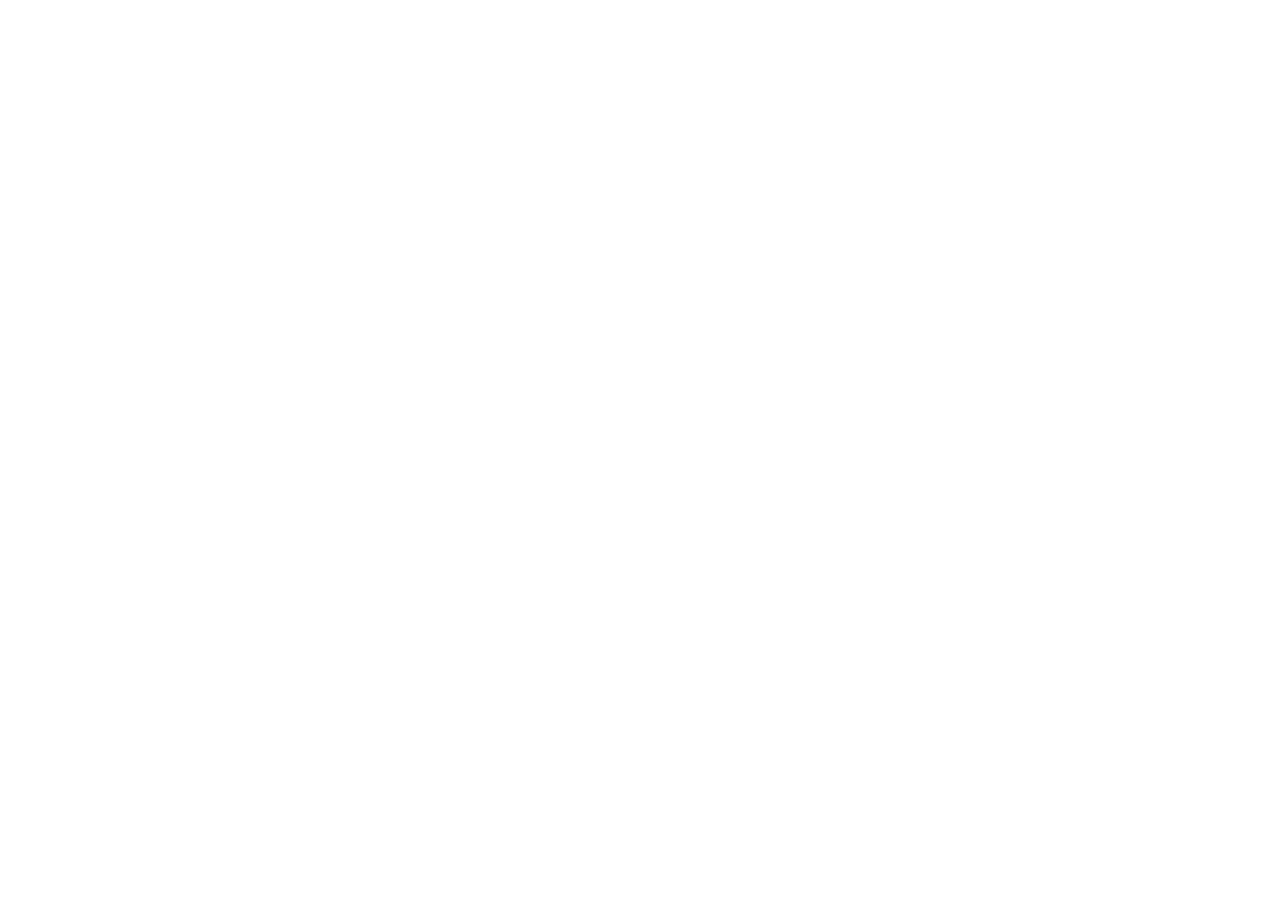
==== view/index.html @ 403cb404 "Initial commit" ====
<!DOCTYPE html>
<html lang="nb">
    <head>
        <meta charset="UTF-8" />
        <meta name="viewport" content="width=device-width, initial-scale=1.0" />
        <title>Din tittel her</title>
        <link rel="stylesheet" href="/style/style.css" />
        <link rel="icon" href="/img/favicon.svg" type="image/svg+xml" />
    </head>
    <body></body>
</html>
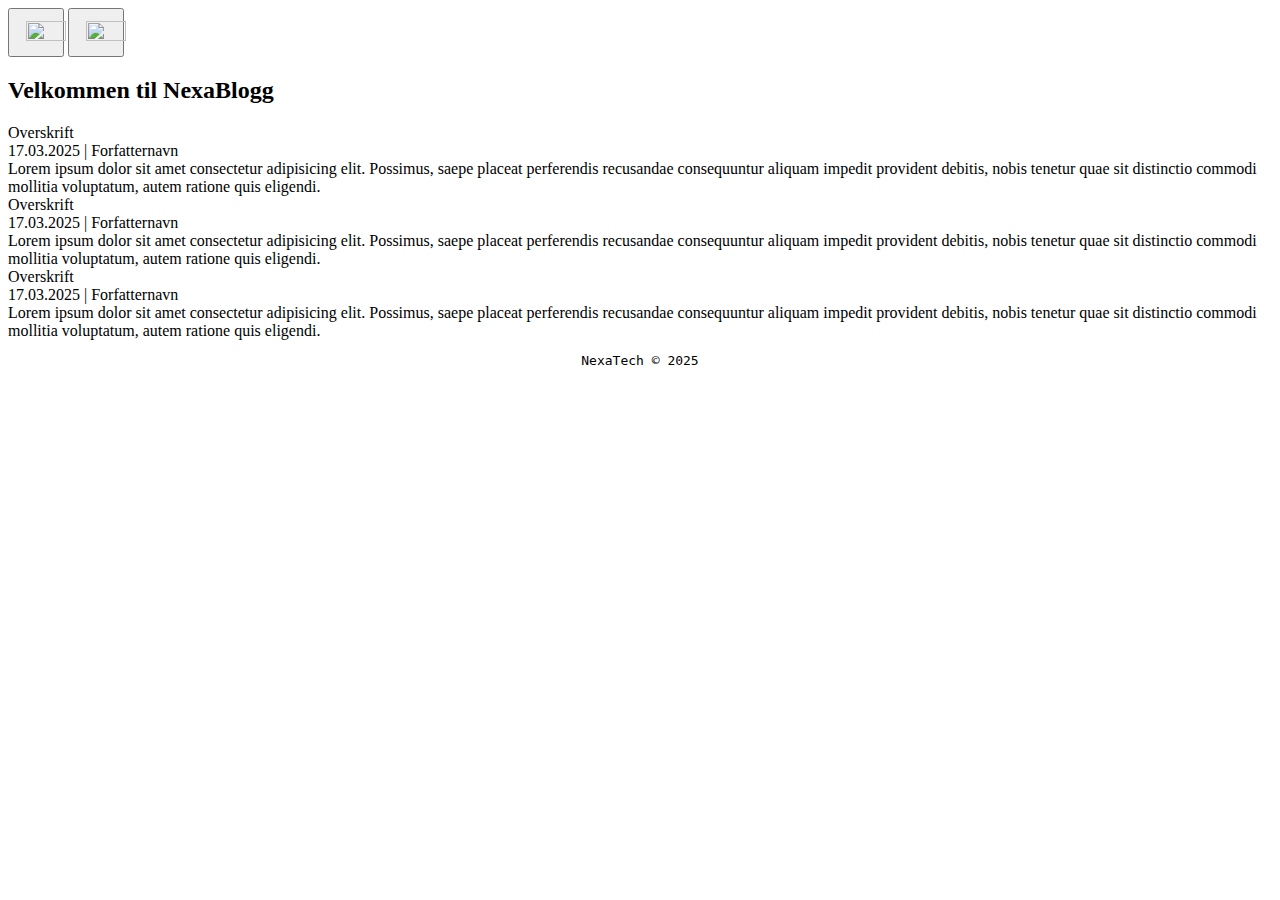
==== commit ed056bdf: "Jeg har gjort sånn at fremsiden ser fin ut og hvordan den skal i følge oppgaven. Jeg gjorde sånn at " ====
--- a/view/index.html
+++ b/view/index.html
@@ -3,9 +3,63 @@
     <head>
         <meta charset="UTF-8" />
         <meta name="viewport" content="width=device-width, initial-scale=1.0" />
-        <title>Din tittel her</title>
+        <title>NexaBlogg</title>
         <link rel="stylesheet" href="/style/style.css" />
         <link rel="icon" href="/img/favicon.svg" type="image/svg+xml" />
     </head>
-    <body></body>
+    <body>
+        <header>
+            <div class="header-top">
+                <button class="icon-button">
+                    <img src="img/Logo.svg" alt="" style="width: 100%; height: 100%; padding: 10px;" >
+                </button>
+                <button class="log-inn-button">
+                    <img src="img/Lock.png" alt="" style="width: 100%; height: 100%; padding: 10px;">
+                </button>
+            </div>
+            <div class="header-bottom">
+                <h2>Velkommen til NexaBlogg</h2>
+            </div>
+        </header>
+        <main>
+            <div class="artikkeler">
+                <div class="artikkel-wrapper">
+                    <div class="overskrift">
+                        Overskrift
+                    </div>
+                    <div class="undertekst">
+                        17.03.2025 | Forfatternavn
+                    </div>
+                    <div class="innhold">
+                        Lorem ipsum dolor sit amet consectetur adipisicing elit. Possimus, saepe placeat perferendis recusandae consequuntur aliquam impedit provident debitis, nobis tenetur quae sit distinctio commodi mollitia voluptatum, autem ratione quis eligendi.
+                    </div>
+                </div>
+                <div class="artikkel-wrapper">
+                    <div class="overskrift">
+                        Overskrift
+                    </div>
+                    <div class="undertekst">
+                        17.03.2025 | Forfatternavn
+                    </div>
+                    <div class="innhold">
+                        Lorem ipsum dolor sit amet consectetur adipisicing elit. Possimus, saepe placeat perferendis recusandae consequuntur aliquam impedit provident debitis, nobis tenetur quae sit distinctio commodi mollitia voluptatum, autem ratione quis eligendi.
+                    </div>
+                </div>
+                <div class="artikkel-wrapper">
+                    <div class="overskrift">
+                        Overskrift
+                    </div>
+                    <div class="undertekst">
+                        17.03.2025 | Forfatternavn
+                    </div>
+                    <div class="innhold">
+                        Lorem ipsum dolor sit amet consectetur adipisicing elit. Possimus, saepe placeat perferendis recusandae consequuntur aliquam impedit provident debitis, nobis tenetur quae sit distinctio commodi mollitia voluptatum, autem ratione quis eligendi.
+                    </div>
+                </div>
+            </div>
+        </main>
+        <footer>
+            <p style="justify-self: center; font-family: monospace;">NexaTech &copy; 2025</p>
+        </footer>
+    </body>
 </html>
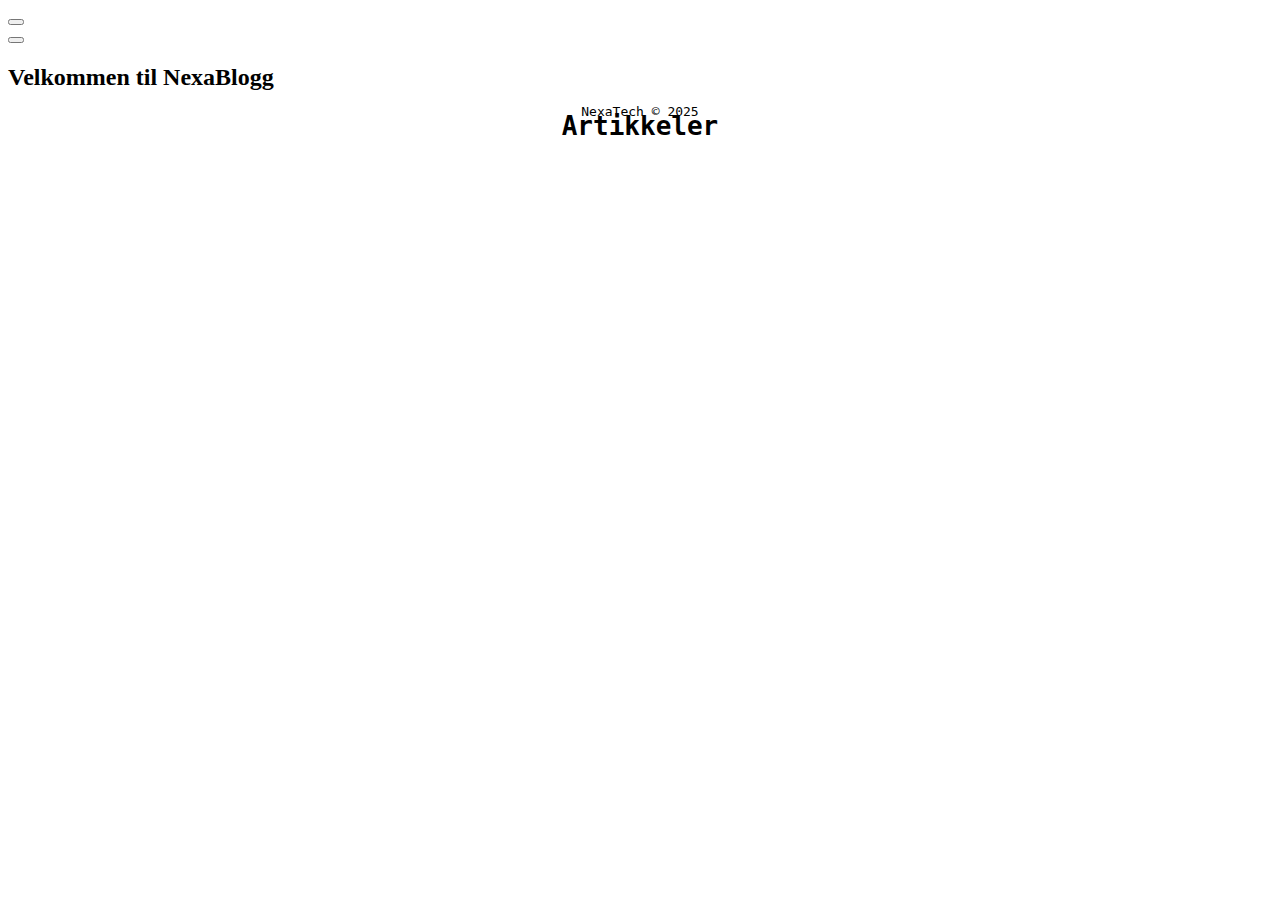
==== commit 3b7a8641: "Jeg har jobbet på hovedsiden og gjort knappene bedre og finere. Jeg har justert deler av siden som h" ====
--- a/view/index.html
+++ b/view/index.html
@@ -6,16 +6,19 @@
         <title>NexaBlogg</title>
         <link rel="stylesheet" href="/style/style.css" />
         <link rel="icon" href="/img/favicon.svg" type="image/svg+xml" />
+        <script src="script/get-comments.js">
+    
+        </script>
     </head>
     <body>
         <header>
             <div class="header-top">
-                <button class="icon-button">
-                    <img src="img/Logo.svg" alt="" style="width: 100%; height: 100%; padding: 10px;" >
-                </button>
-                <button class="log-inn-button">
-                    <img src="img/Lock.png" alt="" style="width: 100%; height: 100%; padding: 10px;">
-                </button>
+                <div class="header-top-left">
+                    <button class="icon-button" onclick="window.location.href='/'"></button>
+                </div>
+                <div class="header-top-right">
+                    <button class="log-inn-button" onclick="window.location.href='/login'"></button>
+                </div>
             </div>
             <div class="header-bottom">
                 <h2>Velkommen til NexaBlogg</h2>
@@ -23,38 +26,8 @@
         </header>
         <main>
             <div class="artikkeler">
-                <div class="artikkel-wrapper">
-                    <div class="overskrift">
-                        Overskrift
-                    </div>
-                    <div class="undertekst">
-                        17.03.2025 | Forfatternavn
-                    </div>
-                    <div class="innhold">
-                        Lorem ipsum dolor sit amet consectetur adipisicing elit. Possimus, saepe placeat perferendis recusandae consequuntur aliquam impedit provident debitis, nobis tenetur quae sit distinctio commodi mollitia voluptatum, autem ratione quis eligendi.
-                    </div>
-                </div>
-                <div class="artikkel-wrapper">
-                    <div class="overskrift">
-                        Overskrift
-                    </div>
-                    <div class="undertekst">
-                        17.03.2025 | Forfatternavn
-                    </div>
-                    <div class="innhold">
-                        Lorem ipsum dolor sit amet consectetur adipisicing elit. Possimus, saepe placeat perferendis recusandae consequuntur aliquam impedit provident debitis, nobis tenetur quae sit distinctio commodi mollitia voluptatum, autem ratione quis eligendi.
-                    </div>
-                </div>
-                <div class="artikkel-wrapper">
-                    <div class="overskrift">
-                        Overskrift
-                    </div>
-                    <div class="undertekst">
-                        17.03.2025 | Forfatternavn
-                    </div>
-                    <div class="innhold">
-                        Lorem ipsum dolor sit amet consectetur adipisicing elit. Possimus, saepe placeat perferendis recusandae consequuntur aliquam impedit provident debitis, nobis tenetur quae sit distinctio commodi mollitia voluptatum, autem ratione quis eligendi.
-                    </div>
+                <h1 style="font-family: monospace; justify-self: center; margin-bottom: -50px;">Artikkeler</h1>
+                <div class="commentList" id="commentList">
                 </div>
             </div>
         </main>
